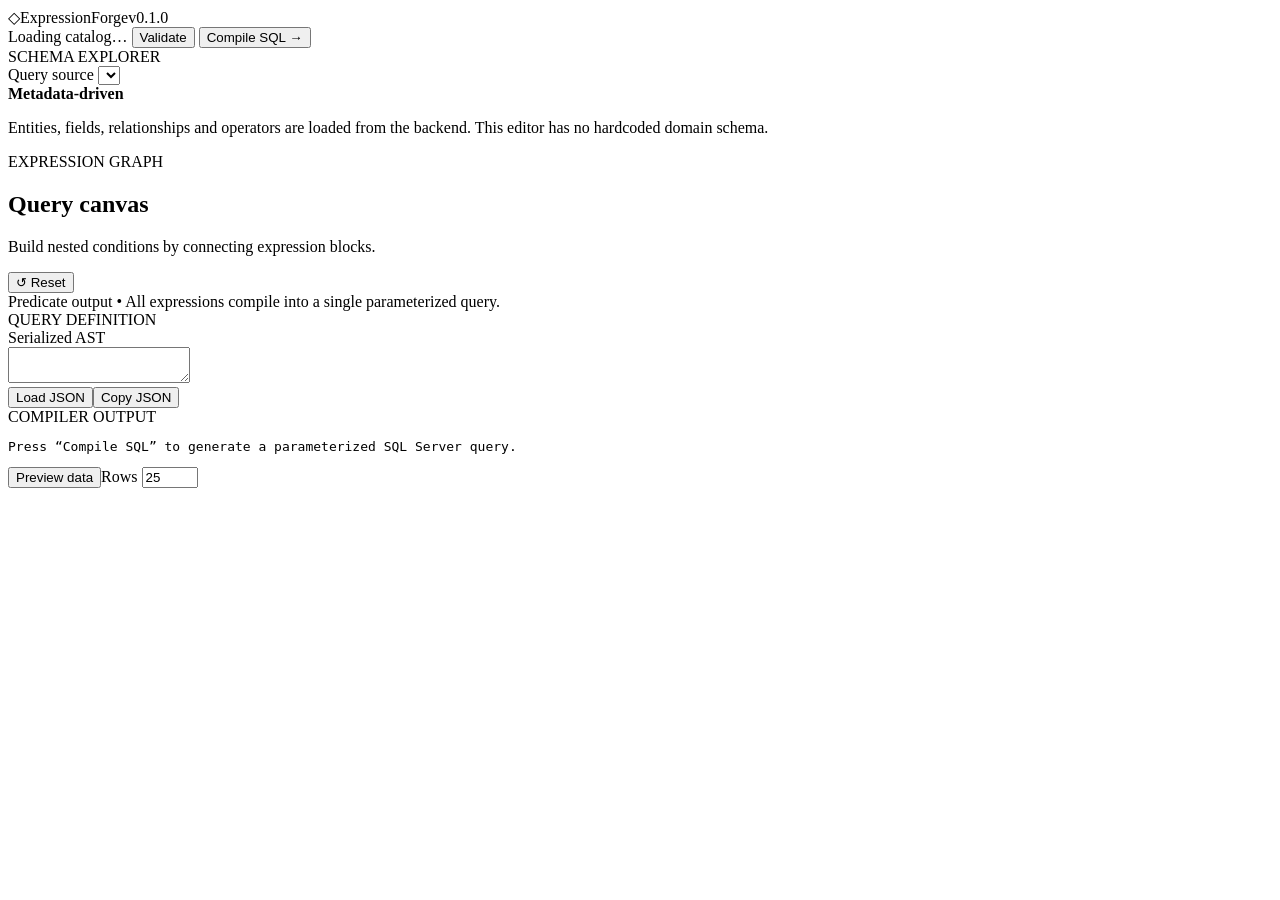
==== src/ExpressionForge.Api/wwwroot/index.html @ 2a50968f "feat(editor): expose runtime parameter inspector panel" ====
<!DOCTYPE html>
<html lang="en">
<head>
  <meta charset="utf-8">
  <meta name="viewport" content="width=device-width, initial-scale=1">
  <title>ExpressionForge — Query Designer</title>
  <link rel="stylesheet" href="/styles.css">
  <script src="/parameter-utils.js" defer></script>
  <script src="/app.js" defer></script>
</head>
<body>
  <header class="topbar">
    <div class="brand"><span class="brand-icon">◇</span><span>Expression<span class="accent">Forge</span></span><span class="version">v0.1.0</span></div>
    <div class="top-actions">
      <span id="connection" class="connection">Loading catalog…</span>
      <button id="validate" class="button secondary">Validate</button>
      <button id="compile" class="button primary">Compile SQL →</button>
    </div>
  </header>
  <main class="layout">
    <aside class="sidebar">
      <div class="eyebrow">SCHEMA EXPLORER</div>
      <label class="field-label" for="entity">Query source</label>
      <select id="entity" class="control"></select>
      <div id="schema" class="schema"></div>
      <div class="info"><strong>Metadata-driven</strong><p>Entities, fields, relationships and operators are loaded from the backend. This editor has no hardcoded domain schema.</p></div>
    </aside>
    <section class="workspace">
      <div class="workspace-header">
        <div><div class="eyebrow">EXPRESSION GRAPH</div><h1>Query canvas</h1><p>Build nested conditions by connecting expression blocks.</p></div>
        <button id="reset" class="button ghost">↺ Reset</button>
      </div>
      <div id="graph" class="graph"></div>
      <div class="workspace-footer"><span class="socket"></span> Predicate output <span class="divider-dot">•</span> All expressions compile into a single parameterized query.</div>
    </section>
    <aside class="inspector">
      <div class="eyebrow">QUERY DEFINITION</div>
      <div class="pane-title">Serialized AST <span id="node-count" class="tag"></span></div>
      <textarea id="json" class="json-editor" spellcheck="false" aria-label="Query definition JSON"></textarea>
      <div class="pane-actions"><button id="load-json" class="button secondary">Load JSON</button><button id="copy-json" class="button ghost">Copy JSON</button></div>
      <section id="parameter-section" class="parameter-section" hidden aria-label="Runtime parameters">
        <div class="eyebrow section-heading">RUNTIME PARAMETERS</div>
        <p class="parameter-intro">Values are supplied at execution time and never stored in the query definition.</p>
        <div id="runtime-parameters"></div>
      </section>
      <div class="eyebrow section-heading">COMPILER OUTPUT</div>
      <pre id="output" class="output">Press “Compile SQL” to generate a parameterized SQL Server query.</pre>
      <div class="pane-actions"><button id="preview" class="button secondary">Preview data</button><label class="limit-label">Rows <input id="limit" type="number" min="1" max="100" value="25"></label></div>
      <div id="message" class="message" aria-live="polite"></div>
    </aside>
  </main>
</body>
</html>
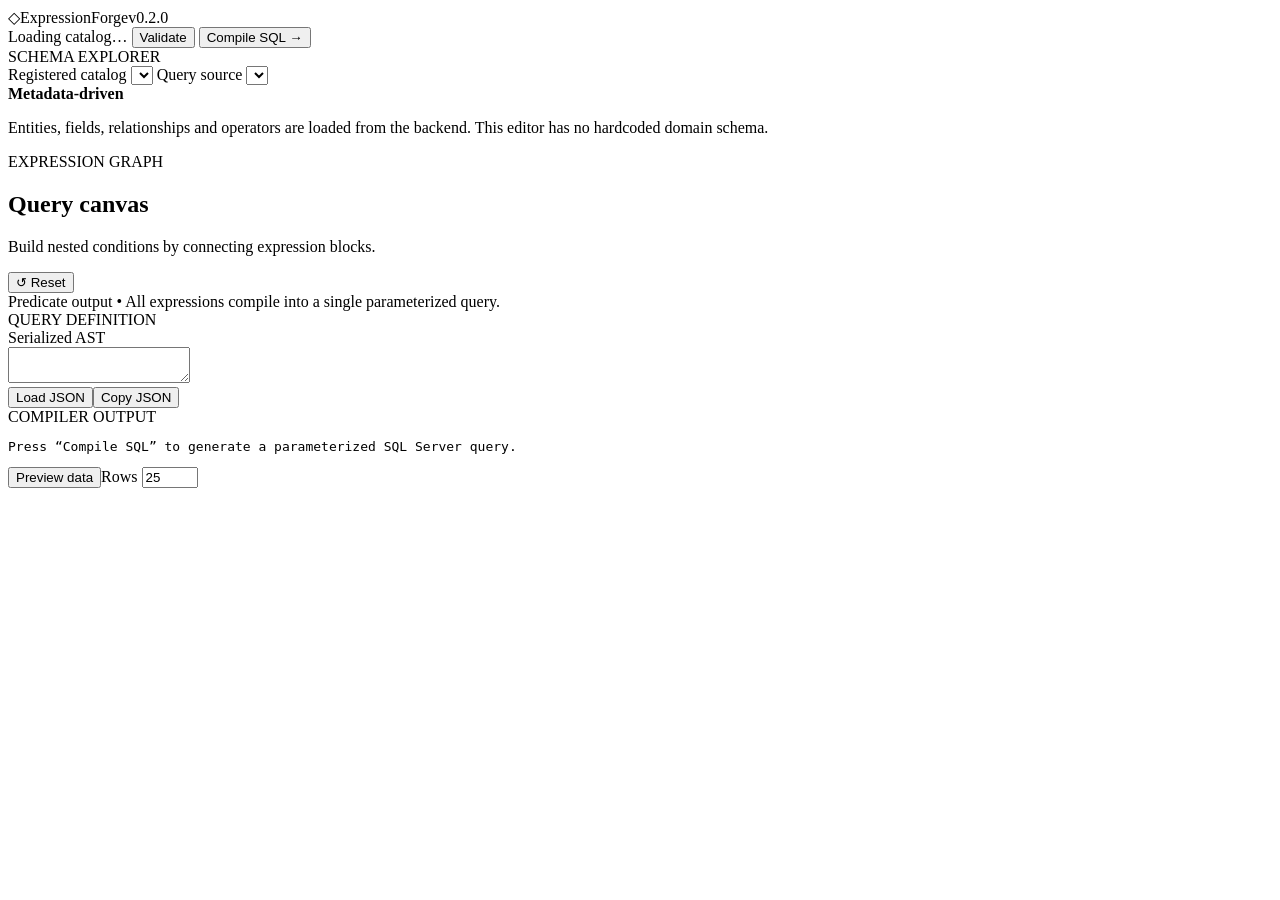
==== commit 9e25030c: "feat(editor): show catalog dropdown and catalog helper in editor" ====
--- a/src/ExpressionForge.Api/wwwroot/index.html
+++ b/src/ExpressionForge.Api/wwwroot/index.html
@@ -6,11 +6,12 @@
   <title>ExpressionForge — Query Designer</title>
   <link rel="stylesheet" href="/styles.css">
   <script src="/parameter-utils.js" defer></script>
+  <script src="/catalog-utils.js" defer></script>
   <script src="/app.js" defer></script>
 </head>
 <body>
   <header class="topbar">
-    <div class="brand"><span class="brand-icon">◇</span><span>Expression<span class="accent">Forge</span></span><span class="version">v0.1.0</span></div>
+    <div class="brand"><span class="brand-icon">◇</span><span>Expression<span class="accent">Forge</span></span><span class="version">v0.2.0</span></div>
     <div class="top-actions">
       <span id="connection" class="connection">Loading catalog…</span>
       <button id="validate" class="button secondary">Validate</button>
@@ -20,6 +21,8 @@
   <main class="layout">
     <aside class="sidebar">
       <div class="eyebrow">SCHEMA EXPLORER</div>
+      <label class="field-label" for="catalog">Registered catalog</label>
+      <select id="catalog" class="control" aria-label="Registered metadata catalog"></select>
       <label class="field-label" for="entity">Query source</label>
       <select id="entity" class="control"></select>
       <div id="schema" class="schema"></div>
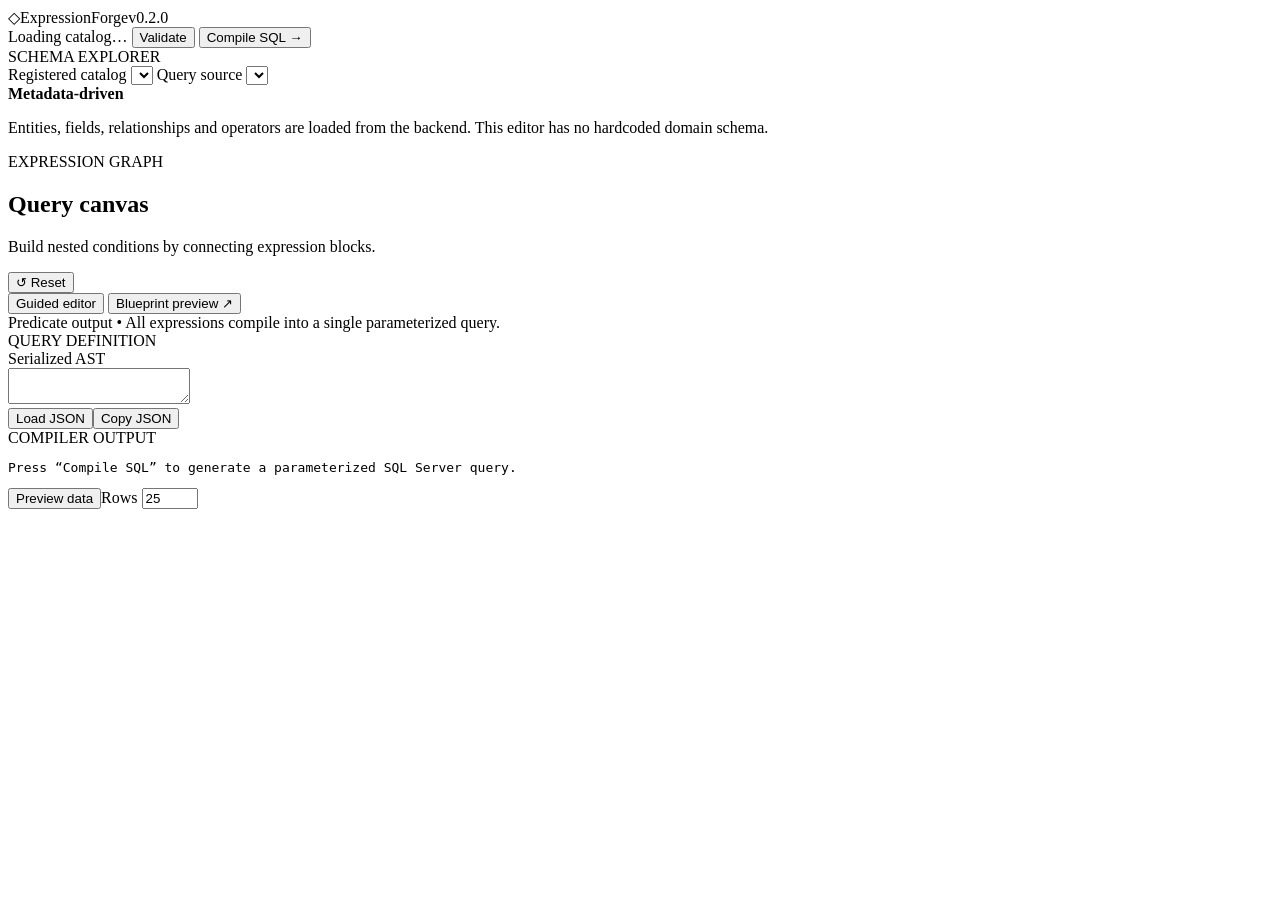
==== commit eaa3c6be: "feat(editor): expose opt-in Blueprint graph preview" ====
--- a/src/ExpressionForge.Api/wwwroot/index.html
+++ b/src/ExpressionForge.Api/wwwroot/index.html
@@ -7,6 +7,8 @@
   <link rel="stylesheet" href="/styles.css">
   <script src="/parameter-utils.js" defer></script>
   <script src="/catalog-utils.js" defer></script>
+  <script src="/graph-model.js" defer></script>
+  <script src="/graph-preview.js" defer></script>
   <script src="/app.js" defer></script>
 </head>
 <body>
@@ -33,7 +35,12 @@
         <div><div class="eyebrow">EXPRESSION GRAPH</div><h1>Query canvas</h1><p>Build nested conditions by connecting expression blocks.</p></div>
         <button id="reset" class="button ghost">↺ Reset</button>
       </div>
+      <div class="editor-modes" role="group" aria-label="Query editor mode">
+        <button id="guided-mode" class="button secondary" aria-pressed="true">Guided editor</button>
+        <button id="blueprint-mode" class="button ghost" aria-pressed="false">Blueprint preview ↗</button>
+      </div>
       <div id="graph" class="graph"></div>
+      <div id="graph-preview" class="blueprint-preview" hidden></div>
       <div class="workspace-footer"><span class="socket"></span> Predicate output <span class="divider-dot">•</span> All expressions compile into a single parameterized query.</div>
     </section>
     <aside class="inspector">
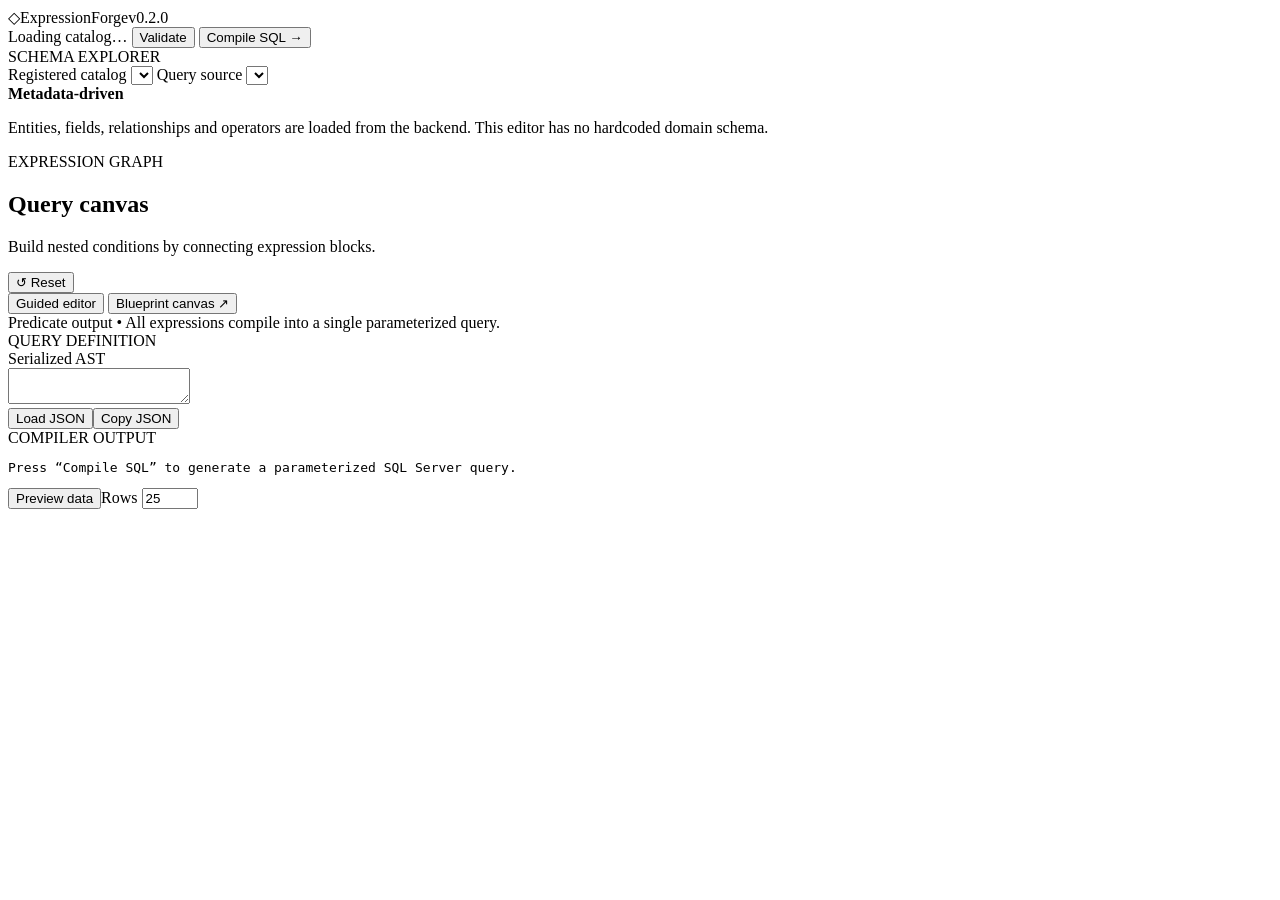
==== commit d4233d7d: "feat(editor): load canvas layout module and rename Blueprint mode" ====
--- a/src/ExpressionForge.Api/wwwroot/index.html
+++ b/src/ExpressionForge.Api/wwwroot/index.html
@@ -8,6 +8,7 @@
   <script src="/parameter-utils.js" defer></script>
   <script src="/catalog-utils.js" defer></script>
   <script src="/graph-model.js" defer></script>
+  <script src="/graph-layout.js" defer></script>
   <script src="/graph-preview.js" defer></script>
   <script src="/app.js" defer></script>
 </head>
@@ -37,7 +38,7 @@
       </div>
       <div class="editor-modes" role="group" aria-label="Query editor mode">
         <button id="guided-mode" class="button secondary" aria-pressed="true">Guided editor</button>
-        <button id="blueprint-mode" class="button ghost" aria-pressed="false">Blueprint preview ↗</button>
+        <button id="blueprint-mode" class="button ghost" aria-pressed="false">Blueprint canvas ↗</button>
       </div>
       <div id="graph" class="graph"></div>
       <div id="graph-preview" class="blueprint-preview" hidden></div>
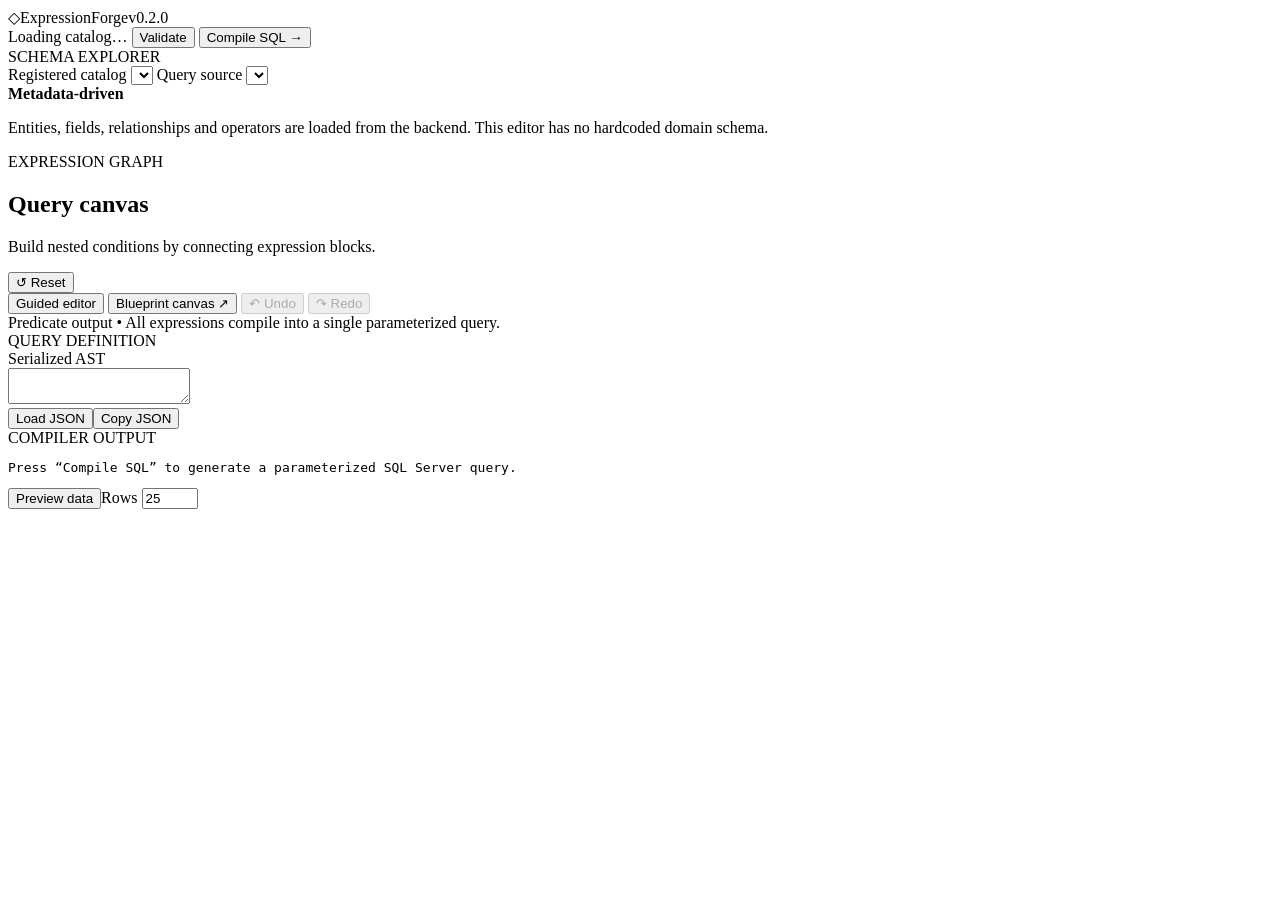
==== commit 5e4ee35d: "feat(editor): undo redo controls and history module" ====
--- a/src/ExpressionForge.Api/wwwroot/index.html
+++ b/src/ExpressionForge.Api/wwwroot/index.html
@@ -9,6 +9,8 @@
   <script src="/catalog-utils.js" defer></script>
   <script src="/graph-model.js" defer></script>
   <script src="/graph-layout.js" defer></script>
+  <script src="/graph-edit.js" defer></script>
+  <script src="/graph-history.js" defer></script>
   <script src="/graph-preview.js" defer></script>
   <script src="/app.js" defer></script>
 </head>
@@ -39,6 +41,8 @@
       <div class="editor-modes" role="group" aria-label="Query editor mode">
         <button id="guided-mode" class="button secondary" aria-pressed="true">Guided editor</button>
         <button id="blueprint-mode" class="button ghost" aria-pressed="false">Blueprint canvas ↗</button>
+        <button id="undo-edit" class="button ghost" aria-label="Undo query or canvas change" disabled>↶ Undo</button>
+        <button id="redo-edit" class="button ghost" aria-label="Redo query or canvas change" disabled>↷ Redo</button>
       </div>
       <div id="graph" class="graph"></div>
       <div id="graph-preview" class="blueprint-preview" hidden></div>
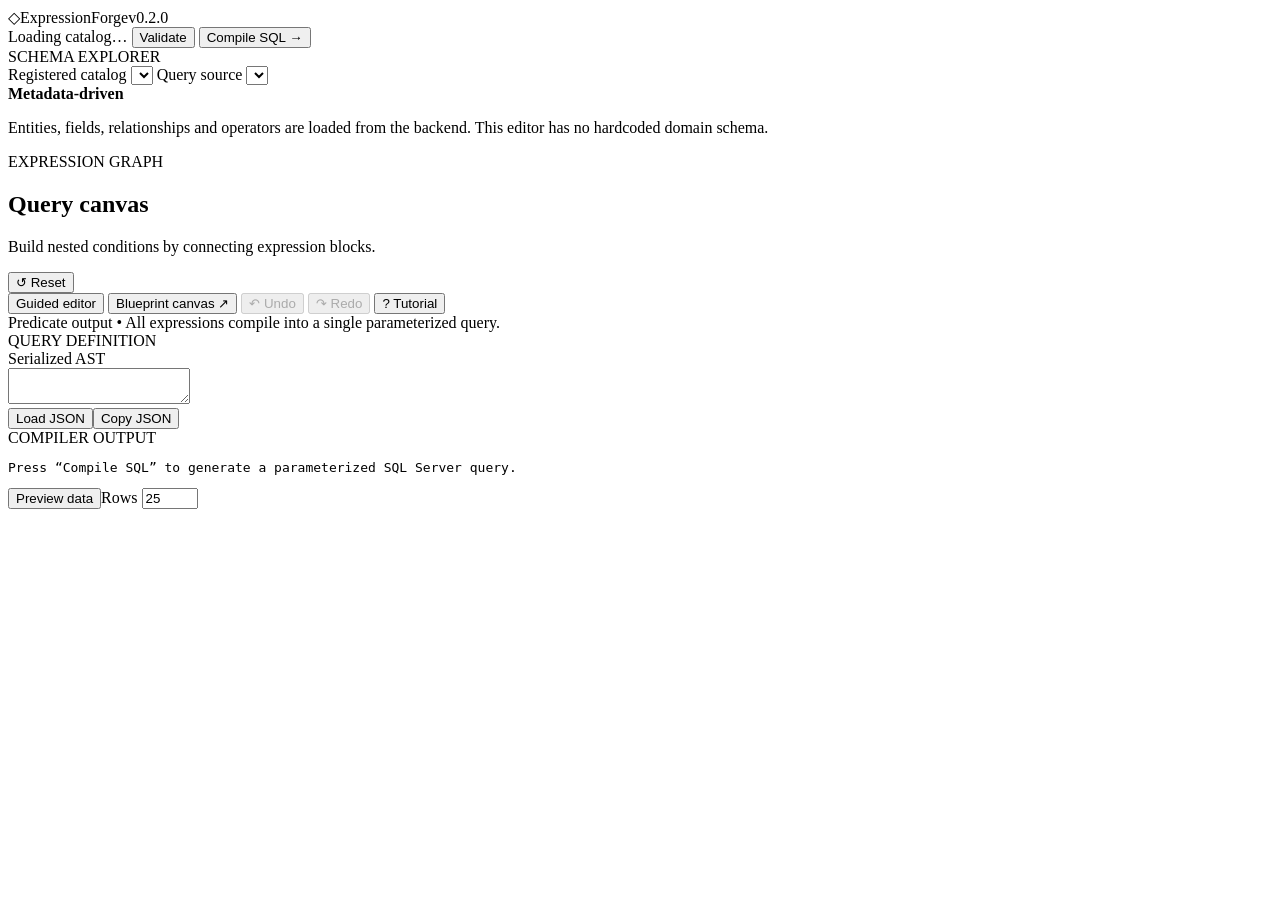
==== commit 1a1f4534: "feat(editor): load onboarding and expose replayable Tutorial button" ====
--- a/src/ExpressionForge.Api/wwwroot/index.html
+++ b/src/ExpressionForge.Api/wwwroot/index.html
@@ -12,6 +12,7 @@
   <script src="/graph-edit.js" defer></script>
   <script src="/graph-history.js" defer></script>
   <script src="/graph-preview.js" defer></script>
+  <script src="/onboarding.js" defer></script>
   <script src="/app.js" defer></script>
 </head>
 <body>
@@ -43,6 +44,7 @@
         <button id="blueprint-mode" class="button ghost" aria-pressed="false">Blueprint canvas ↗</button>
         <button id="undo-edit" class="button ghost" aria-label="Undo query or canvas change" disabled>↶ Undo</button>
         <button id="redo-edit" class="button ghost" aria-label="Redo query or canvas change" disabled>↷ Redo</button>
+        <button id="start-tour" class="button ghost" type="button" aria-label="Start ExpressionForge tutorial">? Tutorial</button>
       </div>
       <div id="graph" class="graph"></div>
       <div id="graph-preview" class="blueprint-preview" hidden></div>
